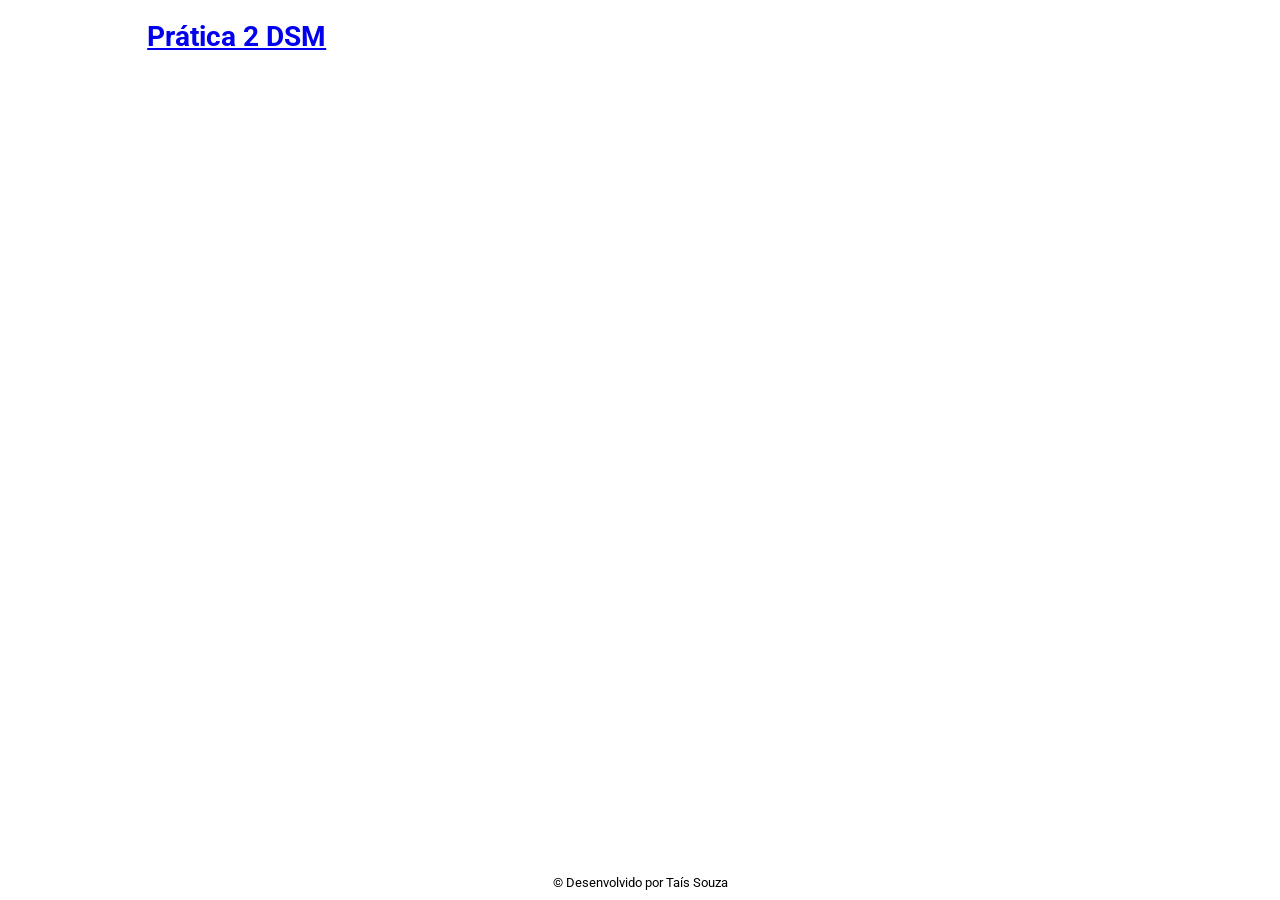
==== index.html @ 34dc0743 "chore: Adição de imagens, variáveis css e reorganização das pastas de assets" ====
<!doctype html>
<html lang="pt-br">
  <head>
    <meta charset="UTF-8" />
    <meta name="viewport" content="width=device-width, initial-scale=1.0" />
    <title>Atividade Avaliativa</title>
    <link rel="stylesheet" href="./public/styles/main.css" />

    <script type="text/javascript">
      (function (l) {
        if (l.search) {
          var q = {};
          l.search
            .slice(1)
            .split("&")
            .forEach(function (v) {
              var a = v.split("=");
              q[a[0]] = a.slice(1).join("=").replace(/~and~/g, "&");
            });
          if (q.p !== undefined) {
            window.history.replaceState(
              null,
              null,
              l.pathname.slice(0, -1) +
                (q.p || "") +
                (q.q ? "?" + q.q : "") +
                l.hash,
            );
          }
        }
      })(window.location);
    </script>

    <script src="./scripts/main.js" type="module"></script>
  </head>
  <body>
    <header class="header" id="navigation">
      <div class="header__container">
        <h1 class="header__title"><a href="/">Prática 2 DSM</a></h1>
        <nav class="header__nav">
          <ul id="dynamicMenu"></ul>
        </nav>
      </div>
    </header>

    <main id="content" class="main-content"></main>

    <footer class="footer">© Desenvolvido por Taís Souza</footer>
  </body>
</html>
---- public/styles/main.css ----
/* Fontes */
@import url("https://fonts.googleapis.com/css2?family=Roboto:ital,wght@0,100..900;1,100..900&display=swap");

/* Bases */
@import url("base/variables.css");
@import url("base/base.css");
@import url("base/utils.css");

/* Layouts */
@import url("layout/header.css");
@import url("layout/footer.css");
@import url("layout/formGrid.css");
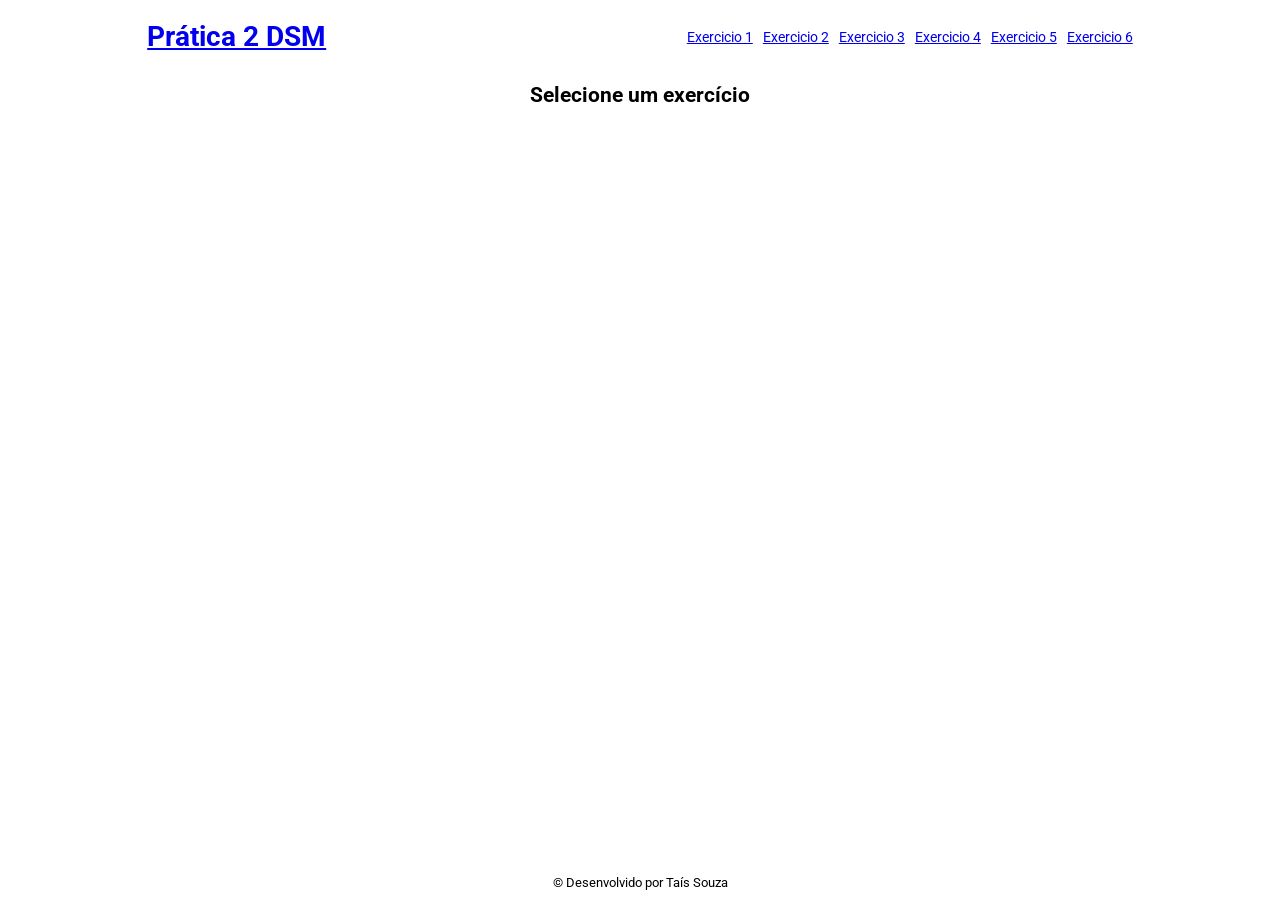
==== commit d51adff3: "chore: Reestruturação da estrutura de pastas do projeto" ====
--- a/index.html
+++ b/index.html
@@ -4,7 +4,7 @@
     <meta charset="UTF-8" />
     <meta name="viewport" content="width=device-width, initial-scale=1.0" />
     <title>Atividade Avaliativa</title>
-    <link rel="stylesheet" href="./public/styles/main.css" />
+    <link rel="stylesheet" href="./assets/styles/main.css" />
 
     <script type="text/javascript">
       (function (l) {
@@ -31,7 +31,7 @@
       })(window.location);
     </script>
 
-    <script src="./scripts/main.js" type="module"></script>
+    <script src="./assets/scripts/main.js" type="module"></script>
   </head>
   <body>
     <header class="header" id="navigation">
--- a/assets/styles/main.css
+++ b/assets/styles/main.css
@@ -0,0 +1,12 @@
+/* Fontes */
+@import url("https://fonts.googleapis.com/css2?family=Roboto:ital,wght@0,100..900;1,100..900&display=swap");
+
+/* Bases */
+@import url("base/variables.css");
+@import url("base/base.css");
+@import url("base/utils.css");
+
+/* Layouts */
+@import url("layout/header.css");
+@import url("layout/footer.css");
+@import url("layout/formGrid.css");
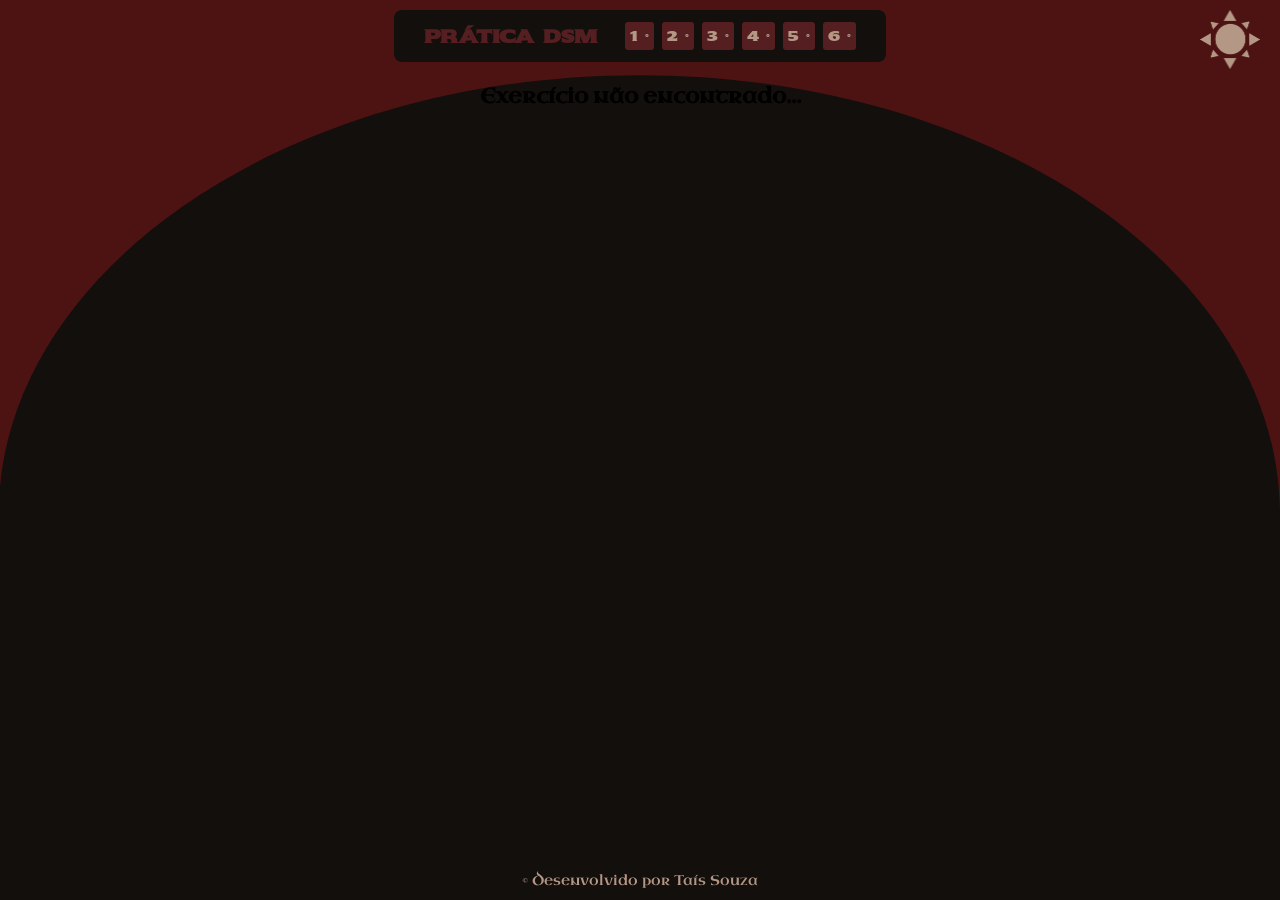
==== commit 1c16b579: "style: Adição de estilos layout padrão para a página" ====
--- a/index.html
+++ b/index.html
@@ -34,9 +34,31 @@
     <script src="./assets/scripts/main.js" type="module"></script>
   </head>
   <body>
+    <div class="custom-shape-divider-top-1787582337">
+      <svg
+        data-name="Layer 1"
+        xmlns="http://www.w3.org/2000/svg"
+        viewBox="0 0 1200 120"
+        preserveAspectRatio="none"
+      >
+        <path
+          d="M600,112.77C268.63,112.77,0,65.52,0,7.23V120H1200V7.23C1200,65.52,931.37,112.77,600,112.77Z"
+          class="shape-fill"
+        ></path>
+      </svg>
+    </div>
+
+    <button class="theme">
+      <img
+        class="theme__img"
+        src="./assets/img/icon-sun.png"
+        alt="Botão para trocar tema"
+      />
+    </button>
+
     <header class="header" id="navigation">
       <div class="header__container">
-        <h1 class="header__title"><a href="/">Prática 2 DSM</a></h1>
+        <h1 class="header__title"><a href="/">PRÁTICA DSM</a></h1>
         <nav class="header__nav">
           <ul id="dynamicMenu"></ul>
         </nav>
--- a/assets/styles/main.css
+++ b/assets/styles/main.css
@@ -1,12 +1,15 @@
 /* Fontes */
 @import url("https://fonts.googleapis.com/css2?family=Roboto:ital,wght@0,100..900;1,100..900&display=swap");
+@import url("https://fonts.googleapis.com/css2?family=Sekuya&family=Uncial+Antiqua&display=swap");
 
 /* Bases */
 @import url("base/variables.css");
 @import url("base/base.css");
 @import url("base/utils.css");
+@import url("base/svg-configs.css");
 
 /* Layouts */
+@import url("layout/layout.css");
 @import url("layout/header.css");
 @import url("layout/footer.css");
 @import url("layout/formGrid.css");
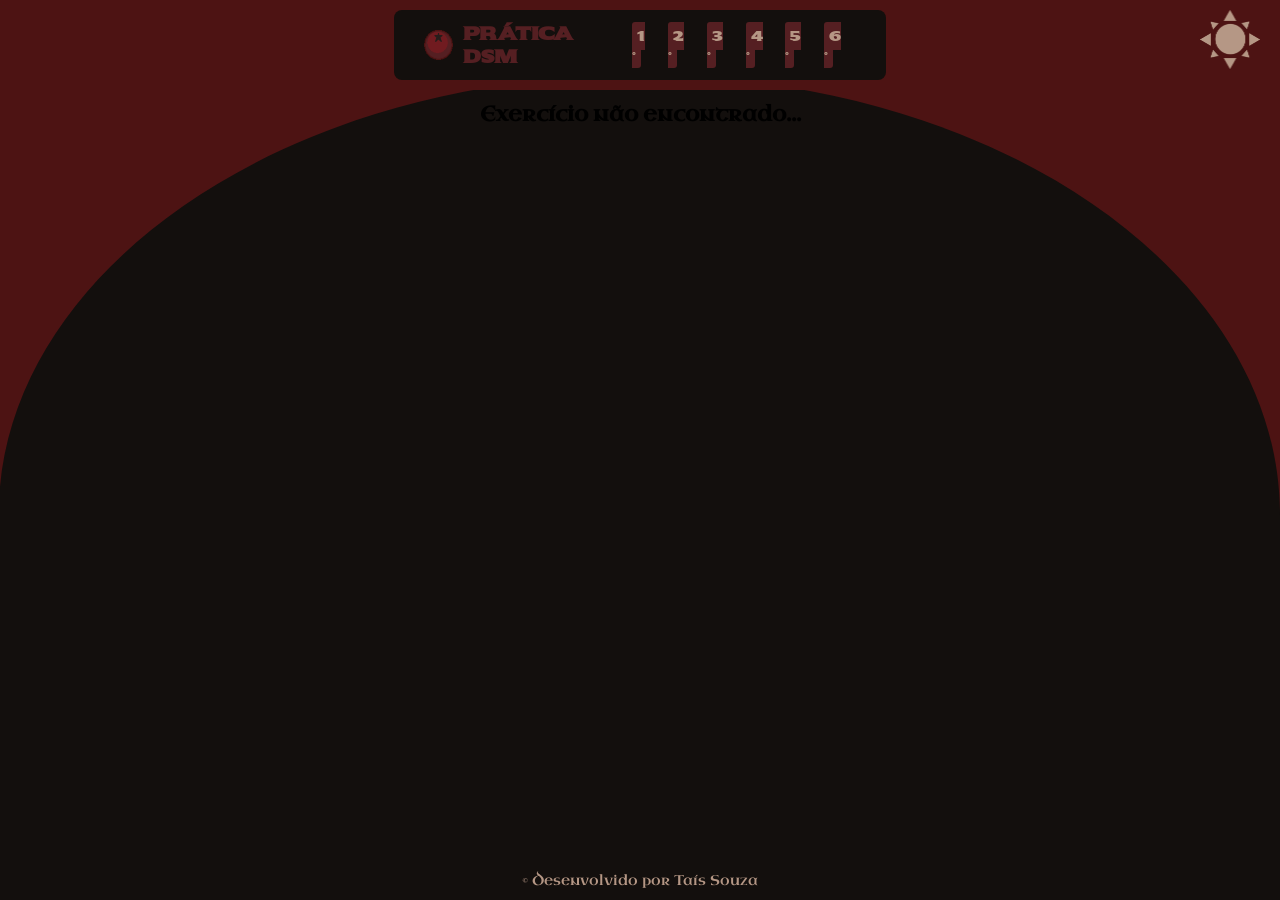
==== commit 3de69005: "style: Adição dos estilos desktop para homepage" ====
--- a/index.html
+++ b/index.html
@@ -58,7 +58,12 @@
 
     <header class="header" id="navigation">
       <div class="header__container">
-        <h1 class="header__title"><a href="/">PRÁTICA DSM</a></h1>
+        <div class="header__logo-title">
+          <figure class="header__img-container">
+            <img src="./assets/img/icon-logo.png" alt="Logo do Site" />
+          </figure>
+          <h1 class="header__title"><a href="/">PRÁTICA DSM</a></h1>
+        </div>
         <nav class="header__nav">
           <ul id="dynamicMenu"></ul>
         </nav>
--- a/assets/styles/main.css
+++ b/assets/styles/main.css
@@ -8,6 +8,9 @@
 @import url("base/utils.css");
 @import url("base/svg-configs.css");
 
+/* Componentes */
+@import url("components/menuCard.css");
+
 /* Layouts */
 @import url("layout/layout.css");
 @import url("layout/header.css");
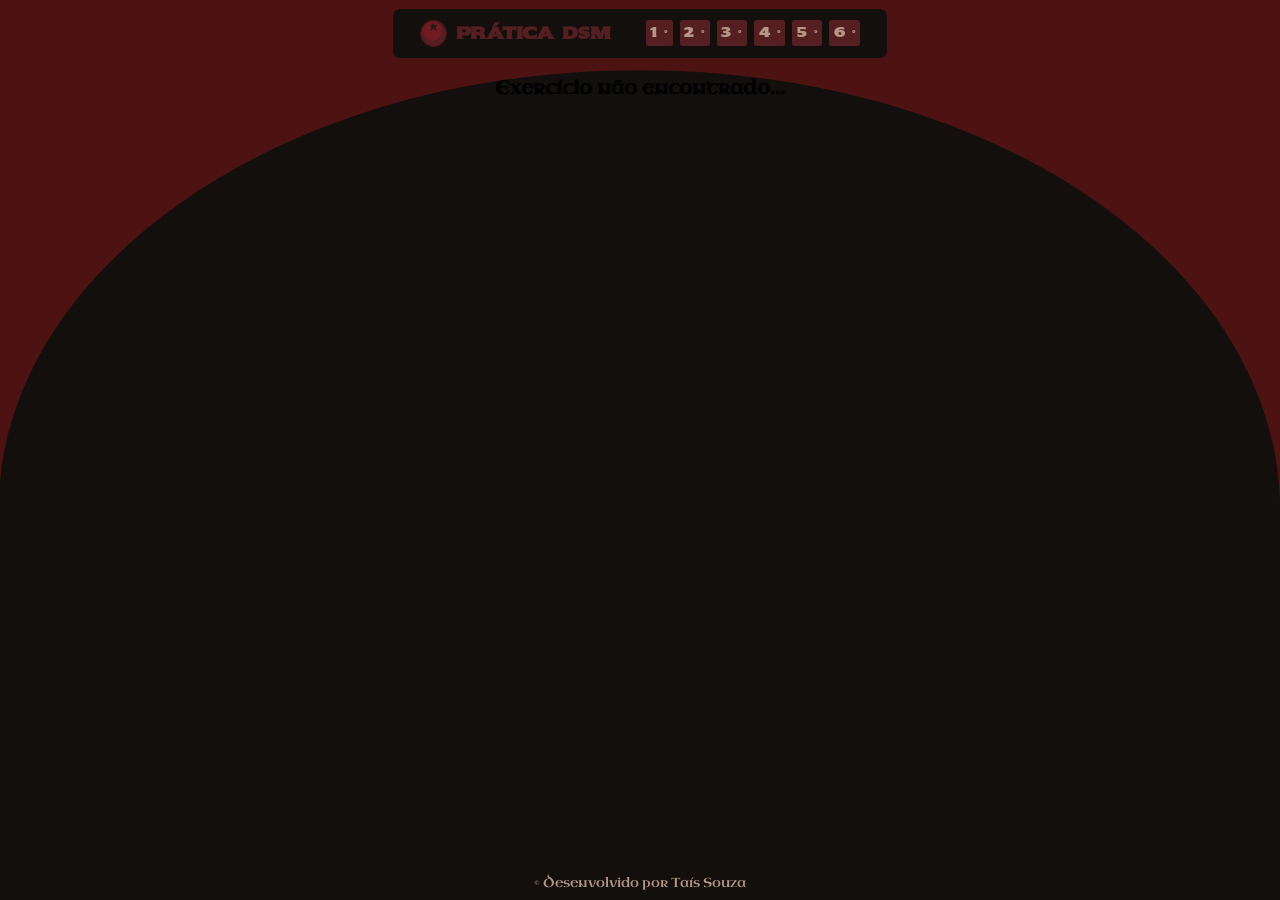
==== commit 71303397: "fix: Correção da lógica em todos os relatórios a partir de checagem em casos teste" ====
--- a/index.html
+++ b/index.html
@@ -48,7 +48,7 @@
       </svg>
     </div>
 
-    <button class="theme">
+    <button class="theme hideComponent">
       <img
         class="theme__img"
         src="./assets/img/icon-sun.png"
--- a/assets/styles/main.css
+++ b/assets/styles/main.css
@@ -10,9 +10,11 @@
 
 /* Componentes */
 @import url("components/menuCard.css");
+@import url("components/inputs.css");
 
 /* Layouts */
 @import url("layout/layout.css");
 @import url("layout/header.css");
 @import url("layout/footer.css");
 @import url("layout/formGrid.css");
+@import url("layout/reportGrid.css");
